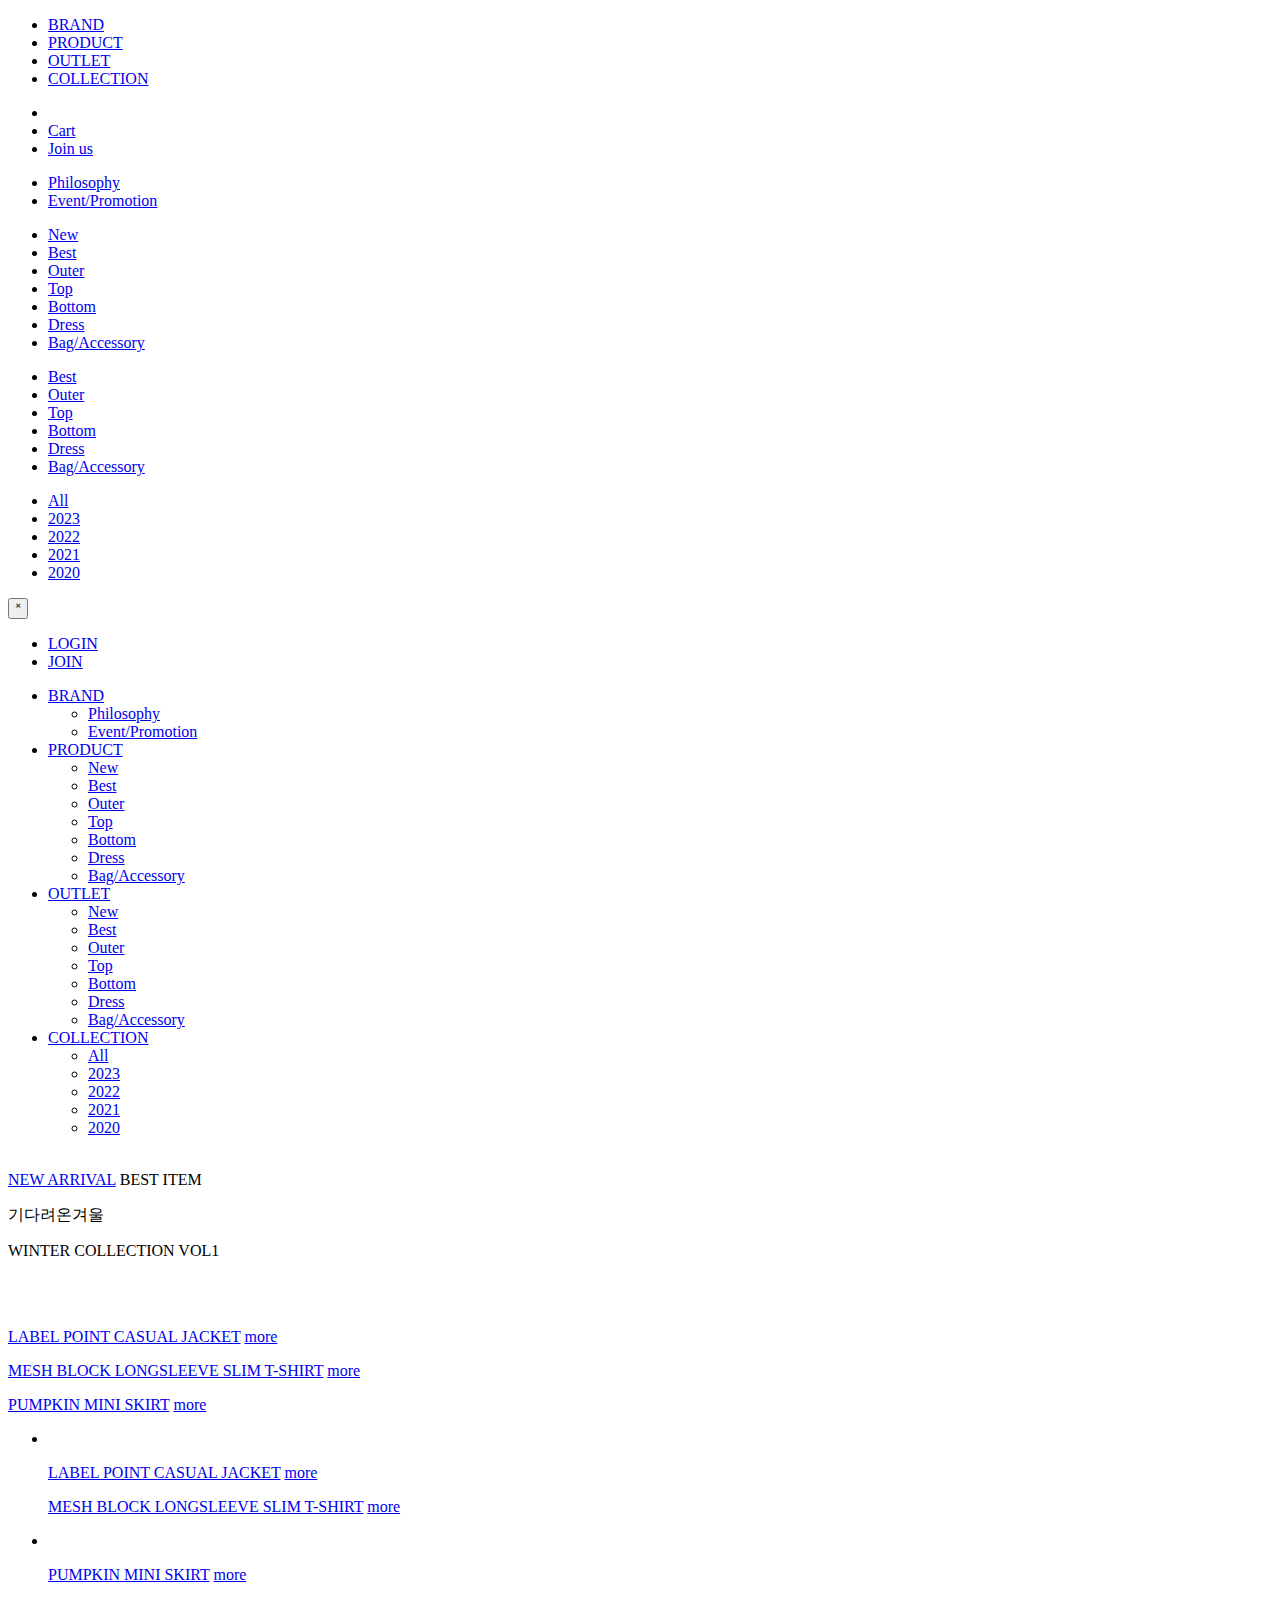
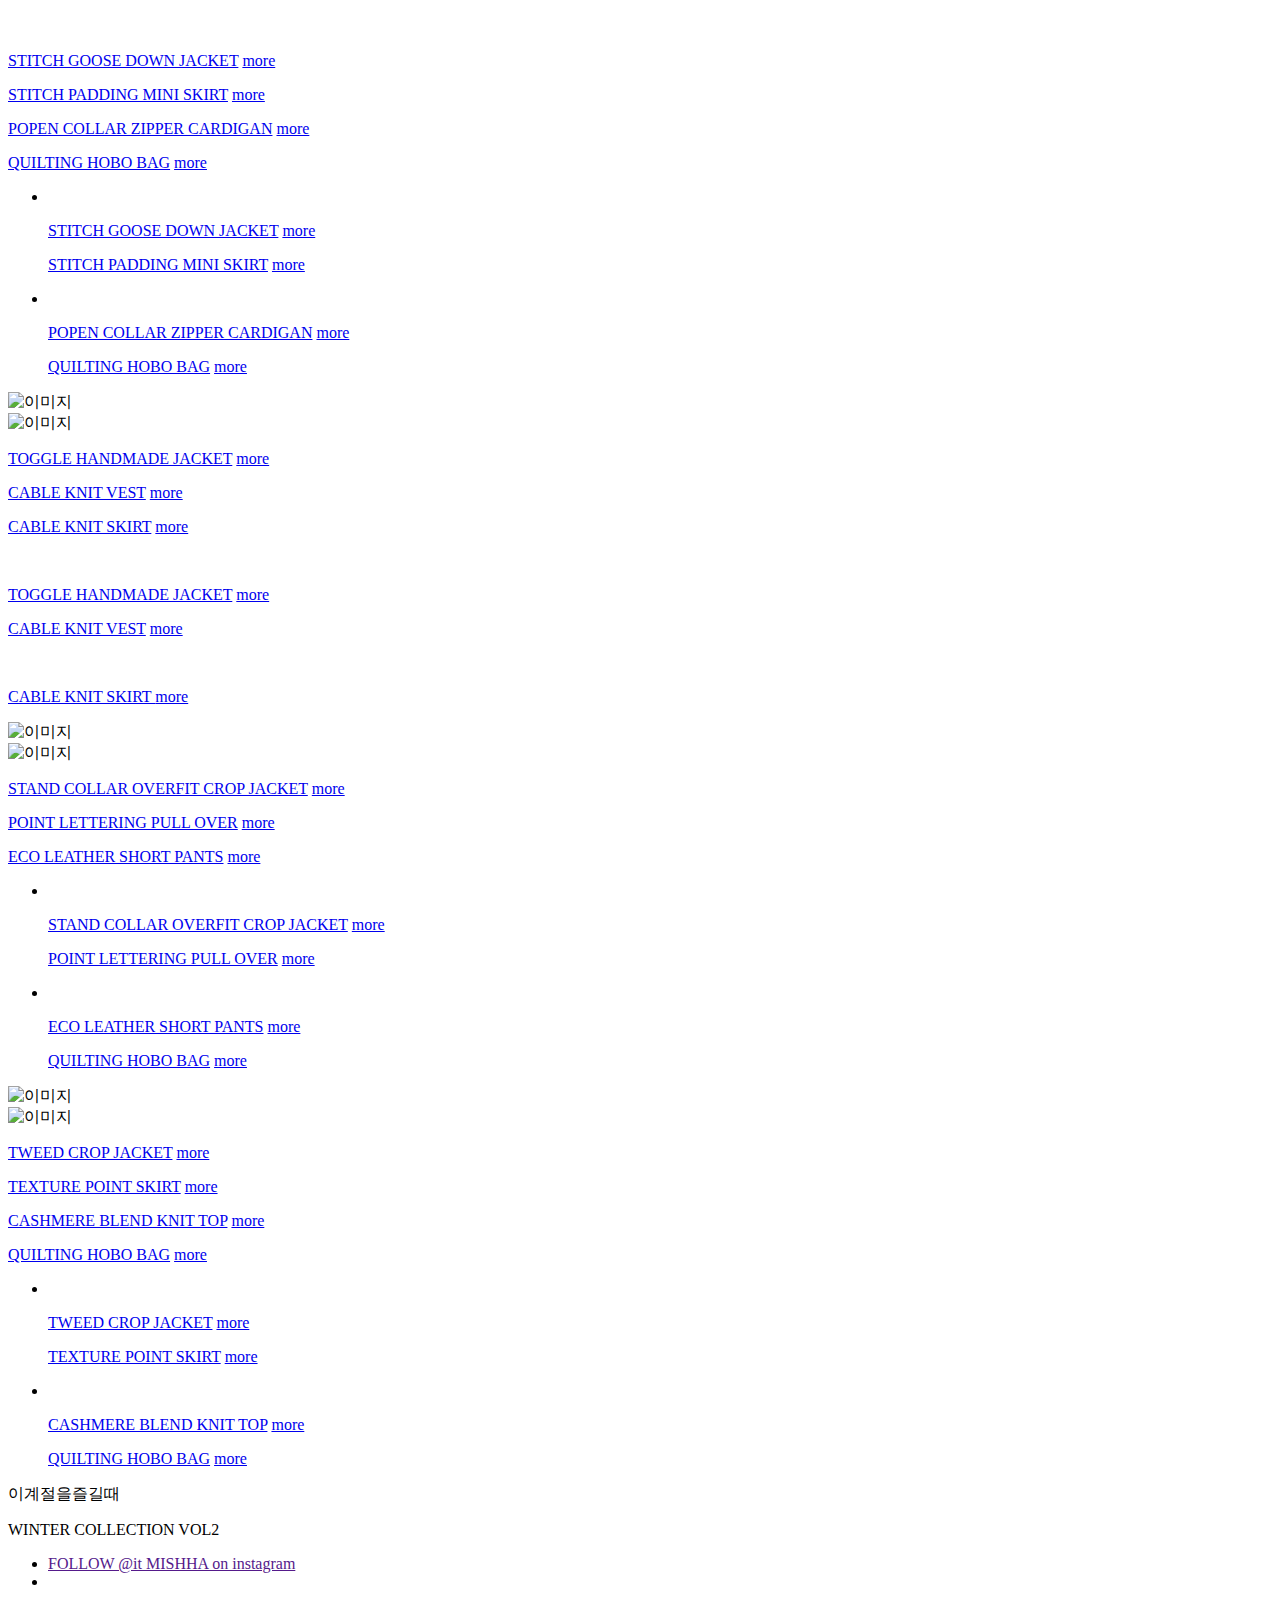
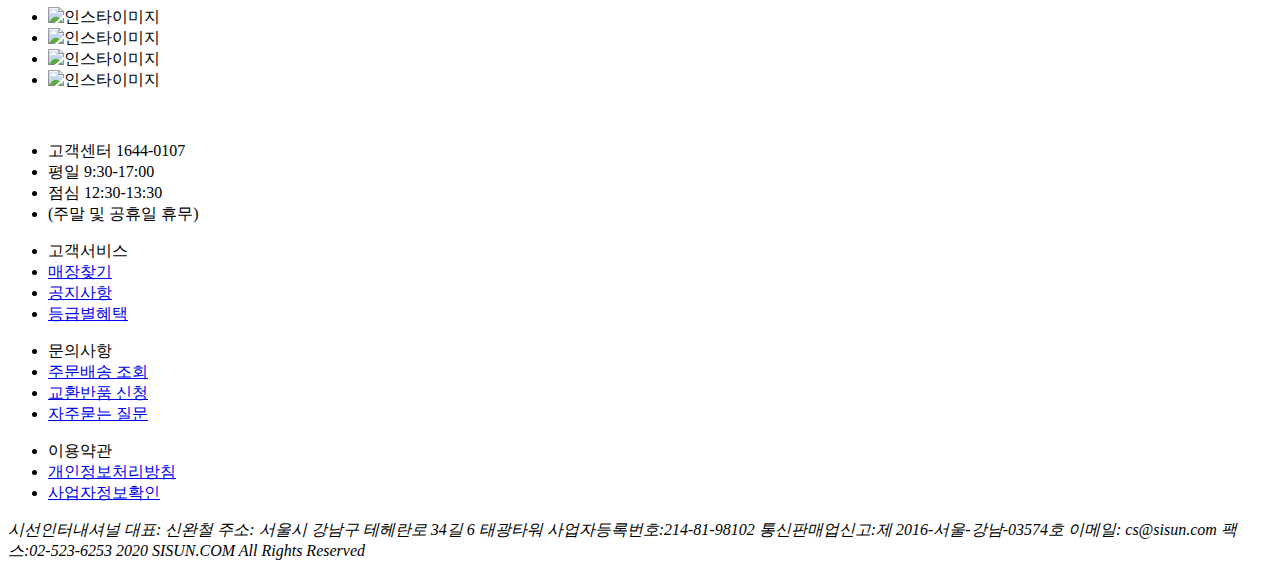
==== itMICHHA_portfolio.github/index.html @ 6d5a3074 "second commit" ====
<!DOCTYPE html>
<html lang="ko">

<head>
	<meta charset="utf-8">
	<meta name="viewport" content="width=device-width, initial-scale=1">
	<title>it MICHHA </title>

	<link rel="stylesheet" type="text/css" href="css/reset.css">
	<link rel="stylesheet" href="http://cdn.jsdelivr.net/npm/xeicon@2.3.3/xeicon.min.css">
	<link rel="stylesheet" type="text/css" href="css/jquery.fullPage.css">
	<link rel="stylesheet" type="text/css" href="css/index.css">
	<link rel="stylesheet" type="text/css" href="css/menu.css">
	<link rel="stylesheet" href="http://cdn.jsdelivr.net/npm/slick-carousel@1.8.1/slick/slick.css">
    <link rel="stylesheet" href="css/slick-theme.css">


	<script src="js/jquery-1.11.2.min.js"></script>
	<script src="js/jquery.fullPage.js"></script>
	<script src="http://cdn.jsdelivr.net/npm/slick-carousel@1.8.1/slick/slick.min.js"></script>
	<script src="js/menu.js"></script>
	<script src="js/index.js"></script>


	<style>
		#slide1-1 {
			background: url(imgs/mainimage2.jpg) 40% 0%/ cover no-repeat;
		}

		#section2 .slide {
			background: url(imgs/backgroundimg_2.jpg) 0% 100%/cover no-repeat;
		}

		#section2 #slide2-1 {
			background: url(imgs/2-1main.jpg) 20% 100%/ cover no-repeat;
		}

		#slide3-1 {
			background: url(imgs/imgtest3.jpg)no-repeat 30% 100%/cover;
		}

		#slide4-1 {
			background: url(imgs/2-4background.jpg) 100% 20%/cover no-repeat;
		}

		#section4 {
			background: url(imgs/backgroundimg_2.jpg) 0% 40%/cover no-repeat;
		}
	</style>


	<script>
		(function (d) {
			var config = {
				kitId: 'use0txu',
				scriptTimeout: 3000,
				async: true
			},
				h = d.documentElement, t = setTimeout(function () { h.className = h.className.replace(/\bwf-loading\b/g, "") + " wf-inactive"; }, config.scriptTimeout), tk = d.createElement("script"), f = false, s = d.getElementsByTagName("script")[0], a; h.className += " wf-loading"; tk.src = 'https://use.typekit.net/' + config.kitId + '.js'; tk.async = true; tk.onload = tk.onreadystatechange = function () { a = this.readyState; if (f || a && a != "complete" && a != "loaded") return; f = true; clearTimeout(t); try { Typekit.load(config) } catch (e) { } }; s.parentNode.insertBefore(tk, s)
		})(document);

	</script>

</head>

<body>


	<header id="allmenu">
		<nav id="header">
			<div class="header-container cf">
				<ul id="pc_gnb">
					<li><a href="#">BRAND</a></li>
					<li><a href="#">PRODUCT</a></li>
					<li><a href="#">OUTLET</a></li>
					<li><a href="#">COLLECTION</a></li>
				</ul>

				<ul class="icon cf">
					<li><a href="#"><i class="xi-search"></i></a></li>
					<li><a href="#">Cart</a></li>
					<li><a href="#">Join us</a></li>
				</ul>

				<div id="hamburger_icon">
					<span></span> <span></span> <span></span>
				</div>

			</div>
		</nav>


		<nav id="t_menu">
			<div id="menubox">
				<div class="menubox">
					<ul class="n1">
						<li><a href="#">Philosophy</a></li>
						<li><a href="#">Event/Promotion</a></li>
					</ul>

					<ul class="n2">
						<li><a href="#">New</a></li>
						<li><a href="#">Best</a></li>
						<li><a href="#">Outer</a></li>
						<li><a href="#">Top</a></li>
						<li><a href="#">Bottom</a></li>
						<li><a href="#">Dress</a></li>
						<li><a href="#">Bag/Accessory</a></li>
					</ul>

					<ul class="n3">
						<li><a href="#">Best</a></li>
						<li><a href="#">Outer</a></li>
						<li><a href="#">Top</a></li>
						<li><a href="#">Bottom</a></li>
						<li><a href="#">Dress</a></li>
						<li><a href="#">Bag/Accessory</a></li>
					</ul>

					<ul class="n4">
						<li><a href="#">All</a></li>
						<li><a href="#">2023</a></li>
						<li><a href="#">2022</a></li>
						<li><a href="#">2021</a></li>
						<li><a href="#">2020</a></li>
					</ul>
				</div>
			</div>
		</nav>
	</header>

	<nav id="m_menu">
		<div class="head">
			<button class="cross">&#735;</button>
			<ul class="cf">
				<li class="fr"><a href="#">LOGIN</a></li>
				<li><a href="#">JOIN</a></li>
			</ul>
		</div>

		<ul class="menu-list">
			<li id="nav1" class="accordion-toggle">
				<a class="menu-link" href="#">BRAND</a>
				<ul class="menu-submenu">
					<li><a href="#">Philosophy</a></li>
					<li><a href="#">Event/Promotion</a></li>
				</ul>
			</li>

			<li id="nav2" class="accordion-toggle">
				<a class="menu-link" href="#">PRODUCT</a>
				<ul class="menu-submenu">
					<li><a href="#">New</a></li>
					<li><a href="#">Best</a></li>
					<li><a href="#">Outer</a></li>
					<li><a href="#">Top</a></li>
					<li><a href="#">Bottom</a></li>
					<li><a href="#">Dress</a></li>
					<li><a href="#">Bag/Accessory</a></li>
				</ul>
			</li>


			<li id="nav3" class="accordion-toggle">
				<a class="menu-link" href="#">OUTLET</a>
				<ul class="menu-submenu">
					<li><a href="#">New</a></li>
					<li><a href="#">Best</a></li>
					<li><a href="#">Outer</a></li>
					<li><a href="#">Top</a></li>
					<li><a href="#">Bottom</a></li>
					<li><a href="#">Dress</a></li>
					<li><a href="#">Bag/Accessory</a></li>
				</ul>
			</li>


			<li id="nav4" class="accordion-toggle">
				<a class="menu-link" href="#">COLLECTION</a>
				<ul class="menu-submenu">
					<li><a href="#">All</a></li>
					<li><a href="#">2023</a></li>
					<li><a href="#">2022</a></li>
					<li><a href="#">2021</a></li>
					<li><a href="#">2020</a></li>
				</ul>
			</li>

		</ul>
	</nav>


	<main id="fullpage">
		<section class="section" id="section1">
			<div class="slide" id="slide1-1">
				<div class="text">
					<img src="imgs/mainlogo2.png" alt="">
					<div class="button">
						<a href="#">NEW ARRIVAL</a>
						<a>BEST ITEM</a>
					</div>
				</div>
			</div>
		</section>

		<section class="section" id="section2">
			<div class="slide" id="slide2-1">
				<div class="text2">
					<p class="fit">기다려온<span>겨울</span></p>
					<p class="test">WINTER COLLECTION VOL1</p>
				</div>
			</div>

			<div class="slide" id="slide2-2">
				<div class="mobile_slide">
					<div class="slideimg">
						<div><img src="imgs/1-1.jpg" alt=""></div>
						<div><img src="imgs/1-2-2.jpg" alt=""></div>
					</div>

					<div class="product_text">
						<p class="product">
							<a href="#">LABEL POINT CASUAL JACKET</a>
							<span><a href="#">more</a></span>
						</p>
						<p class="product"><a href="#">MESH BLOCK LONGSLEEVE SLIM T-SHIRT</a>
							<span><a href="#">more</a></span>
						</p>
						<p class="product"><a href="#">PUMPKIN MINI SKIRT</a>
							<span><a href="#">more</a></span>
						</p>
					</div>

				</div>

				<ul class="pctablet_slide">
					<li>
						<img src="imgs/1-1.jpg" alt="">
						<div class="product_text">
							<p class="product">
								<a href="#">LABEL POINT CASUAL JACKET</a>
								<span><a href="#">more</a></span>
							</p>
							<p class="product"><a href="#">MESH BLOCK LONGSLEEVE SLIM T-SHIRT</a>
								<span><a href="#">more</a></span>
							</p>
						</div>
					</li>

					<li>
						<img src="imgs/1-2.jpg" alt="">
						<div class="product_text">
							<p class="product"><a href="#">PUMPKIN MINI SKIRT</a>
								<span><a href="#">more</a></span>
							</p>
						</div>
					</li>
				</ul>
			</div>

			<div class="slide" id="slide2-3">
				<div class="mobile_slide">
					<div class="slideimg">
						<div><img src="imgs/2-1.jpg" alt=""></div>
						<div><img src="imgs/2-2-2.jpg" alt=""></div>
					</div>

					<div class="mobile_text">
						<p class="product"><a href="#">STITCH GOOSE DOWN JACKET</a>
							<span><a href="#">more</a></span>
						</p>
						<p class="product"><a href="#">STITCH PADDING MINI SKIRT</a>
							<span><a href="#">more</a></span>
						</p>
						<p class="product"><a href="#">POPEN COLLAR ZIPPER CARDIGAN</a>
							<span><a href="#">more</a></span>
						</p>

						<p class="product"><a href="#">QUILTING HOBO BAG</a>
							<span><a href="#">more</a></span>
						</p>
					</div>
				</div>

				<ul class="pctablet_slide">
					<li>
						<img src="imgs/2-1.jpg" alt="">
						<div class="product_text">
							<p class="product">
								<a href="#">STITCH GOOSE DOWN JACKET</a>
								<span><a href="#">more</a></span>
							</p>
							<p class="product"><a href="#">STITCH PADDING MINI SKIRT</a>
								<span><a href="#">more</a></span>
							</p>
						</div>
					</li>

					<li>
						<img src="imgs/2-2.jpg" alt="">
						<div class="product_text">
							<p class="product"><a href="#">POPEN COLLAR ZIPPER CARDIGAN</a>
								<span><a href="#">more</a></span>
							</p>
							<p class="product"><a href="#">QUILTING HOBO BAG</a>
								<span><a href="#">more</a></span>
							</p>
						</div>
					</li>
				</ul>
			</div>




			<div class="slide" id="slide2-4">
				<div class="mobile_slide">
					<div class="slideimg">
						<div><img src="imgs/3-1.jpg" alt="이미지"></div>
						<div><img src="imgs/3-2-2.jpg" alt="이미지"></div>
					</div>

					<div class="mobile_text">
						<p class="product"><a href="#">TOGGLE HANDMADE JACKET</a>
							<span><a href="#">more</a></span>
						</p>
						<p class="product"><a href="#">CABLE KNIT VEST</a>
							<span><a href="#">more</a></span>
						</p>
						<p class="product"><a href="#">CABLE KNIT SKIRT</a>
							<span><a href="#">more</a></span>
						</p>
					</div>

				</div>


				<div class="pctablet_slide">
					<div>
						<img src="imgs/3-1.jpg" alt="">
						<div class="product_text">
							<p class="product"><a href="#">TOGGLE HANDMADE JACKET</a>
								<span><a href="#">more</a></span>
							</p>

							<p class="product"><a href="#">CABLE KNIT VEST</a>
								<span><a href="#">more</a></span>
							</p>
						</div>
					</div>

					<div>
						<img src="imgs/3-2.jpg" alt="">
						<div class="product_text">
							<p class="product"><a href="#">CABLE KNIT SKIRT </a>
								<span><a href="#">more</a></span>
							</p>
						</div>

					</div>
				</div>
			</div>

			<div class="slide" id="slide2-5">
				<div class="mobile_slide">
					<div class="slideimg">
						<div><img src="imgs/4-1.jpg" alt="이미지"></div>
						<div><img src="imgs/4-2-2.jpg" alt="이미지"></div>
					</div>

					<div class="mobile_text">
						<p class="product"><a href="#">STAND COLLAR OVERFIT CROP JACKET</a>
							<span><a href="#">more</a></span>
						</p>
						<p class="product"><a href="#">POINT LETTERING PULL OVER</a>
							<span><a href="#">more</a></span>
						</p>
						<p class="product"><a href="#">ECO LEATHER SHORT PANTS</a>
							<span><a href="#">more</a></span>
						</p>
					</div>
				</div>


				<ul class="pctablet_slide">
					<li>
						<img src="imgs/4-1.jpg" alt="">
						<div class="product_text">
							<p class="product">
								<a href="#">STAND COLLAR OVERFIT CROP JACKET</a>
								<span><a href="#">more</a></span>
							</p>
							<p class="product"><a href="#">POINT LETTERING PULL OVER</a>
								<span><a href="#">more</a></span>
							</p>
						</div>
					</li>

					<li>
						<img src="imgs/4-2.jpg" alt="">
						<div class="product_text">
							<p class="product"><a href="#">ECO LEATHER SHORT PANTS</a>
								<span><a href="#">more</a></span>
							</p>
							<p class="product"><a href="#">QUILTING HOBO BAG</a>
								<span><a href="#">more</a></span>
							</p>
						</div>
					</li>
				</ul>
			</div>

			<div class="slide" id="slide2-6">
				<div class="mobile_slide">
					<div class="slideimg">
						<div><img src="imgs/5-1.jpg" alt="이미지"></div>
						<div><img src="imgs/5-2-2.jpg" alt="이미지"></div>
					</div>

					<div class="mobile_text">
						<p class="product"><a href="#">TWEED CROP JACKET</a>
							<span><a href="#">more</a></span>
						</p>
						<p class="product"><a href="#">TEXTURE POINT SKIRT</a>
							<span><a href="#">more</a></span>
						</p>
						<p class="product"><a href="#">CASHMERE BLEND KNIT TOP</a>
							<span><a href="#">more</a></span>
						</p>

						<p class="product"><a href="#">QUILTING HOBO BAG</a>
							<span><a href="#">more</a></span>
						</p>
					</div>
				</div>


				<ul class="pctablet_slide">
					<li>
						<img src="imgs/5-1.jpg" alt="">
						<div class="product_text">
							<p class="product">
								<a href="#">TWEED CROP JACKET</a>
								<span><a href="#">more</a></span>
							</p>
							<p class="product"><a href="#">TEXTURE POINT SKIRT</a>
								<span><a href="#">more</a></span>
							</p>
						</div>
					</li>

					<li>
						<img src="imgs/5-2.jpg" alt="">
						<div class="product_text">
							<p class="product"><a href="#">CASHMERE BLEND KNIT TOP</a>
								<span><a href="#">more</a></span>
							</p>
							<p class="product"><a href="#">QUILTING HOBO BAG</a>
								<span><a href="#">more</a></span>
							</p>
						</div>
					</li>
				</ul>
			</div>
		</section>

		<section class="section" id="section3">
			<div class="slide" id="slide3-1">
				<div class="text2 text3">
					<p>이<span>계절을</span>즐길때</p>
					<p class="test">WINTER COLLECTION VOL2</p>
				</div>
			</div>

		</section>


		<section class="section" id="section4">
			<div class="slide" id="slid4-1">
				<ul class="instatext">
					<li><a href="">FOLLOW @it MISHHA on instagram</a></li>
					<li><a href=""><i class=" xi-instagram"></i></a></li>
				</ul>

				<ul class="instaimage">
					<li><img src="imgs/insta1.jpg" alt="인스타이미지"></li>
					<li><img src="imgs/insta3.jpg" alt="인스타이미지"></li>
					<li><img src="imgs/insta6.jpg" alt="인스타이미지"></li>
					<li><img src="imgs/insta4.jpg" alt="인스타이미지"></li>
				</ul>
			</div>

		</section>


		<footer class="section fp-auto-height" id="section5">
			<div class="footer_wrapper cf">
				<div class="logo">
					<img src="imgs/mainlogo2.png" alt="">
				</div>
				<div class="customer_wrap">

					<ul>
						<li>고객센터 1644-0107</li>
						<li>평일 9:30-17:00</li>
						<li>점심 12:30-13:30</li>
						<li>(주말 및 공휴일 휴무)</li>
					</ul>
				</div>



				<div class="fmenu_wrap">
					<ul class="fnav1">
						<li>고객서비스</li>
						<li><a href="#">매장찾기</a></li>
						<li><a href="#">공지사항</a></li>
						<li><a href="#">등급별혜택</a></li>
					</ul>

					<ul class="fnav2">
						<li>문의사항</li>
						<li><a href="#">주문배송 조회</a></li>
						<li><a href="#">교환반품 신청</a></li>
						<li><a href="#">자주묻는 질문</a></li>
					</ul>

					<ul class="fnav3">
						<li>이용약관</li>
						<li><a href="#">개인정보처리방침</a></li>
						<li><a href="#">사업자정보확인</a></li>
					</ul>
				</div>

				<div class="address_wrap">
					<address class="adrress">
						시선인터내셔널 대표: 신완철 주소: 서울시 강남구 테헤란로 34길 6 태광타워 사업자등록번호:214-81-98102 통신판매업신고:제 2016-서울-강남-03574호
						이메일: cs@sisun.com 팩스:02-523-6253
						2020 SISUN.COM All Rights Reserved
					</address>
				</div>
			</div>
		</footer>
	</main>

</body>

</html>

</html>
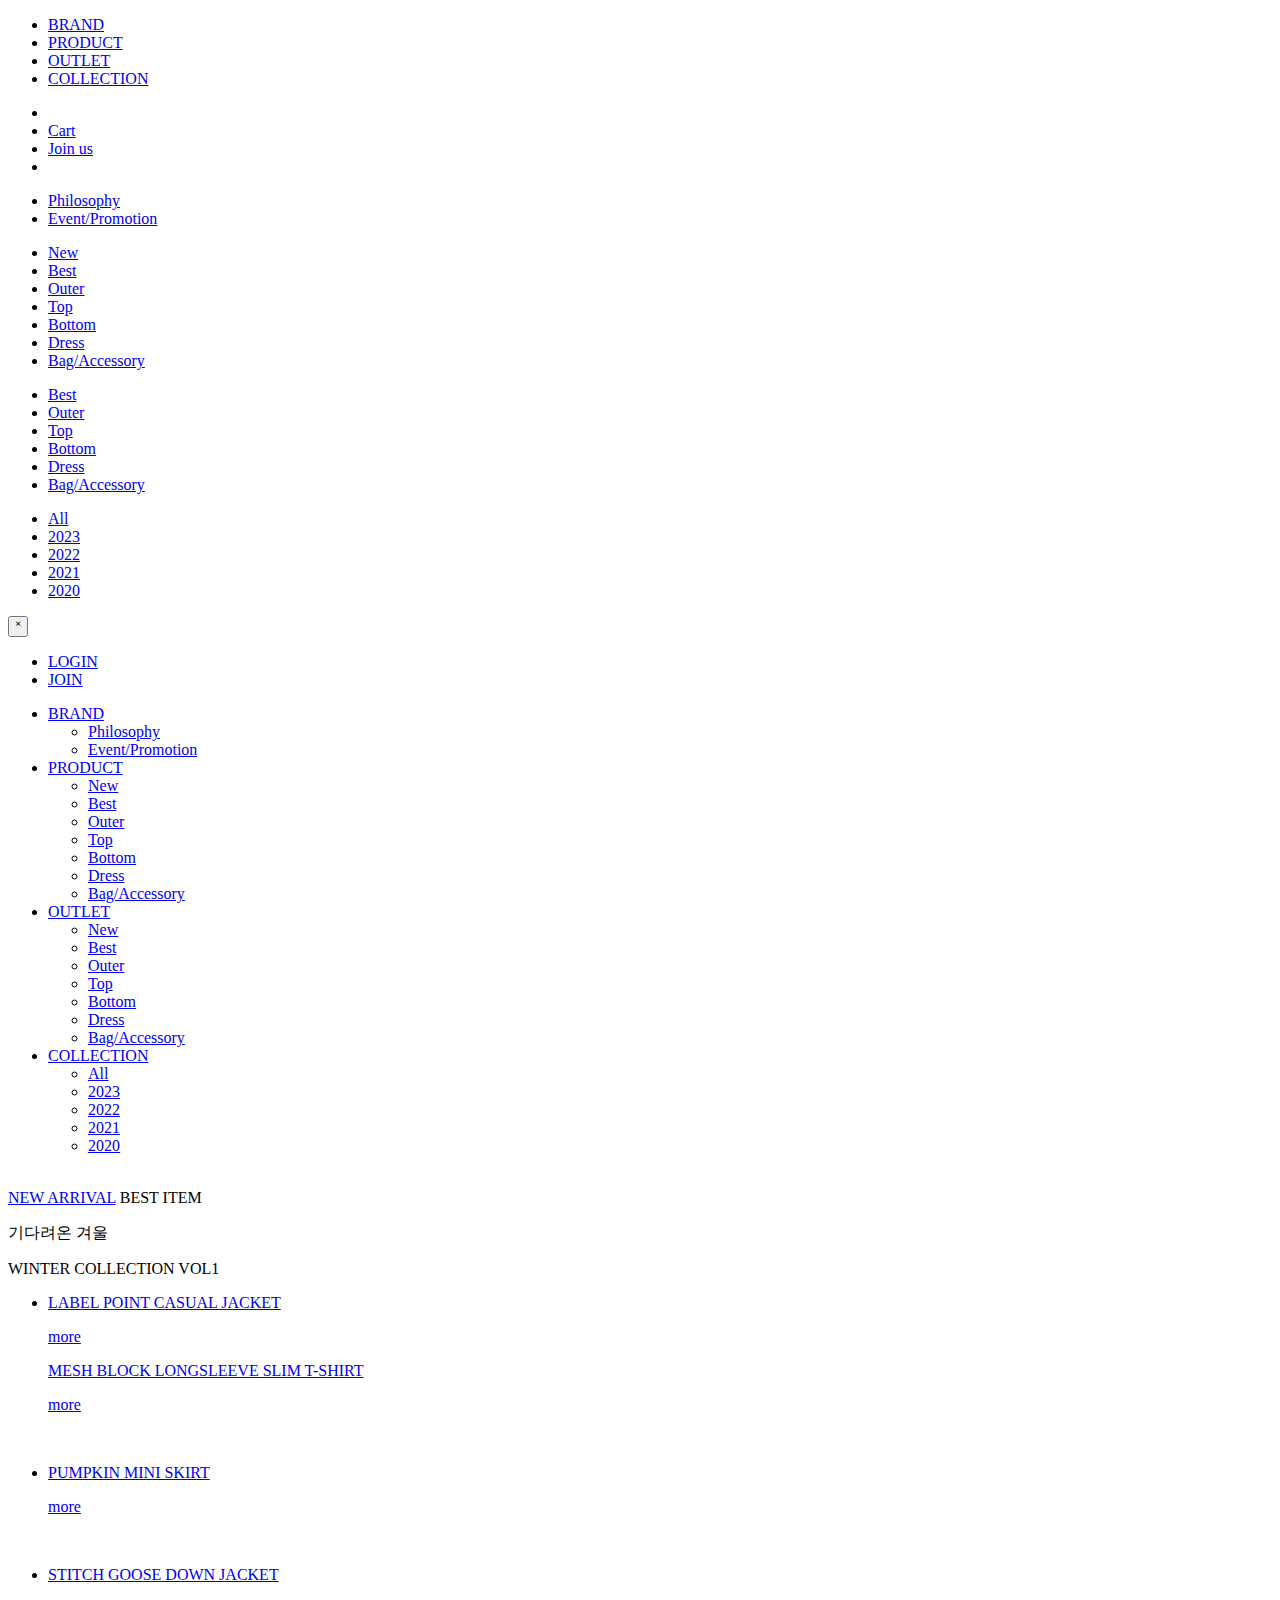
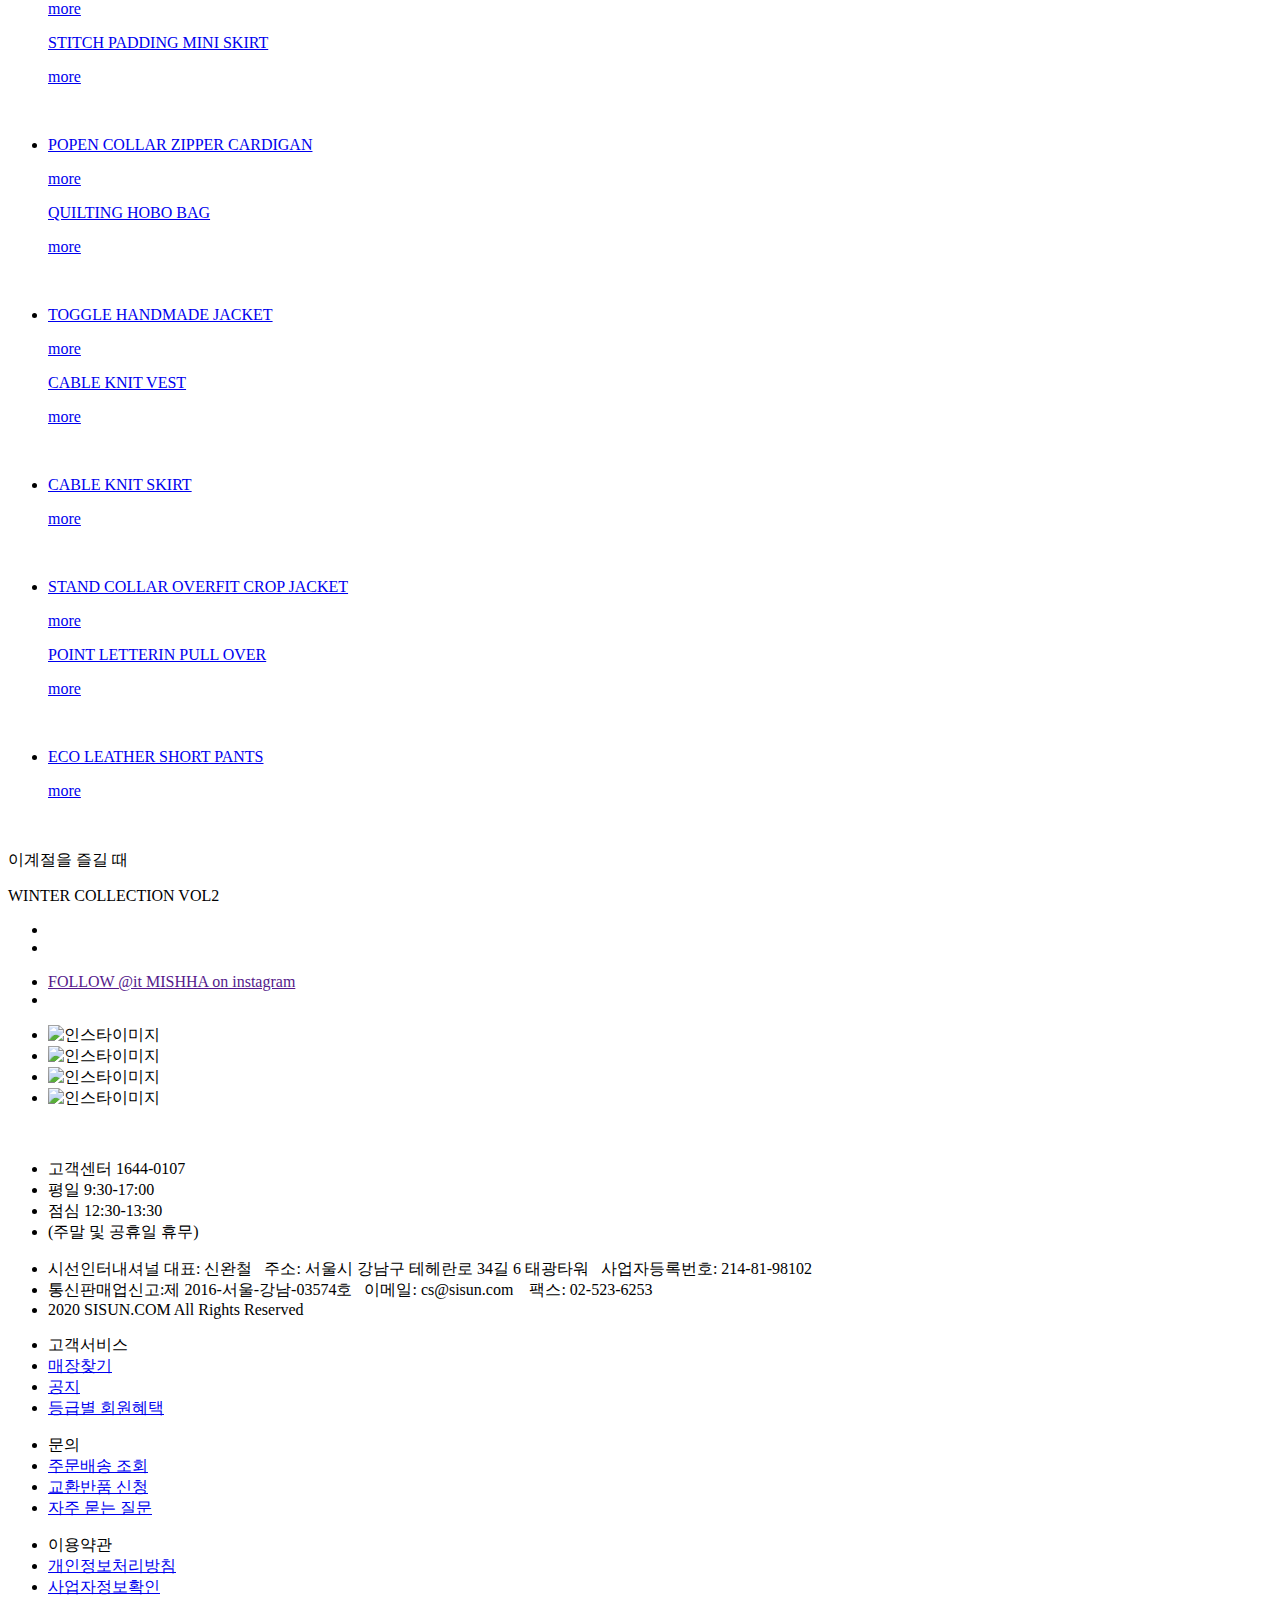
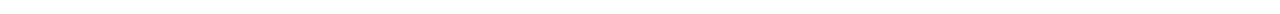
==== commit 0c298860: "second commit" ====
--- a/itMICHHA_portfolio.github/index.html
+++ b/itMICHHA_portfolio.github/index.html
@@ -1,66 +1,45 @@
+<? 
+	session_start(); 
+?>
 <!DOCTYPE html>
 <html lang="ko">
-
 <head>
 	<meta charset="utf-8">
 	<meta name="viewport" content="width=device-width, initial-scale=1">
 	<title>it MICHHA </title>
-
+	
 	<link rel="stylesheet" type="text/css" href="css/reset.css">
 	<link rel="stylesheet" href="http://cdn.jsdelivr.net/npm/xeicon@2.3.3/xeicon.min.css">
 	<link rel="stylesheet" type="text/css" href="css/jquery.fullPage.css">
 	<link rel="stylesheet" type="text/css" href="css/index.css">
 	<link rel="stylesheet" type="text/css" href="css/menu.css">
-	<link rel="stylesheet" href="http://cdn.jsdelivr.net/npm/slick-carousel@1.8.1/slick/slick.css">
-    <link rel="stylesheet" href="css/slick-theme.css">
-
 
 	<script src="js/jquery-1.11.2.min.js"></script>
 	<script src="js/jquery.fullPage.js"></script>
 	<script src="http://cdn.jsdelivr.net/npm/slick-carousel@1.8.1/slick/slick.min.js"></script>
-	<script src="js/menu.js"></script>
-	<script src="js/index.js"></script>
-
+	<script src="js/waypoints.min.js"></script>
+	<script src="js/rwdapp.js"></script>
+	<script src="js/jquery.easing.1.3.js"></script>
+	<script src="js/rwd_chy.js"></script>
 
 	<style>
-		#slide1-1 {
-			background: url(imgs/mainimage2.jpg) 40% 0%/ cover no-repeat;
-		}
-
-		#section2 .slide {
-			background: url(imgs/backgroundimg_2.jpg) 0% 100%/cover no-repeat;
-		}
-
-		#section2 #slide2-1 {
-			background: url(imgs/2-1main.jpg) 20% 100%/ cover no-repeat;
-		}
-
-		#slide3-1 {
-			background: url(imgs/imgtest3.jpg)no-repeat 30% 100%/cover;
-		}
-
-		#slide4-1 {
-			background: url(imgs/2-4background.jpg) 100% 20%/cover no-repeat;
-		}
-
-		#section4 {
-			background: url(imgs/backgroundimg_2.jpg) 0% 40%/cover no-repeat;
-		}
+	#slide1-1 {	background: url(imgs/mainimage2.jpg)  40% 0%/ cover no-repeat;}
+    #slide2-1 {background: url(imgs/2-1main.jpg)  20% 100%/ cover no-repeat;}
+
 	</style>
-
-
+    	
+	
 	<script>
-		(function (d) {
-			var config = {
+			(function(d) {
+			  var config = {
 				kitId: 'use0txu',
 				scriptTimeout: 3000,
 				async: true
-			},
-				h = d.documentElement, t = setTimeout(function () { h.className = h.className.replace(/\bwf-loading\b/g, "") + " wf-inactive"; }, config.scriptTimeout), tk = d.createElement("script"), f = false, s = d.getElementsByTagName("script")[0], a; h.className += " wf-loading"; tk.src = 'https://use.typekit.net/' + config.kitId + '.js'; tk.async = true; tk.onload = tk.onreadystatechange = function () { a = this.readyState; if (f || a && a != "complete" && a != "loaded") return; f = true; clearTimeout(t); try { Typekit.load(config) } catch (e) { } }; s.parentNode.insertBefore(tk, s)
-		})(document);
-
+			  },
+			  h=d.documentElement,t=setTimeout(function(){h.className=h.className.replace(/\bwf-loading\b/g,"")+" wf-inactive";},config.scriptTimeout),tk=d.createElement("script"),f=false,s=d.getElementsByTagName("script")[0],a;h.className+=" wf-loading";tk.src='https://use.typekit.net/'+config.kitId+'.js';tk.async=true;tk.onload=tk.onreadystatechange=function(){a=this.readyState;if(f||a&&a!="complete"&&a!="loaded")return;f=true;clearTimeout(t);try{Typekit.load(config)}catch(e){}};s.parentNode.insertBefore(tk,s)
+			})(document);
 	</script>
-
+	
 </head>
 
 <body>
@@ -80,6 +59,9 @@
 					<li><a href="#"><i class="xi-search"></i></a></li>
 					<li><a href="#">Cart</a></li>
 					<li><a href="#">Join us</a></li>
+					<li>
+						<? include "top_login1.php"; ?>
+					</li>
 				</ul>
 
 				<div id="hamburger_icon">
@@ -159,7 +141,7 @@
 					<li><a href="#">Bag/Accessory</a></li>
 				</ul>
 			</li>
-
+			
 
 			<li id="nav3" class="accordion-toggle">
 				<a class="menu-link" href="#">OUTLET</a>
@@ -173,7 +155,7 @@
 					<li><a href="#">Bag/Accessory</a></li>
 				</ul>
 			</li>
-
+			
 
 			<li id="nav4" class="accordion-toggle">
 				<a class="menu-link" href="#">COLLECTION</a>
@@ -185,7 +167,7 @@
 					<li><a href="#">2020</a></li>
 				</ul>
 			</li>
-
+			
 		</ul>
 	</nav>
 
@@ -205,278 +187,141 @@
 
 		<section class="section" id="section2">
 			<div class="slide" id="slide2-1">
-				<div class="text2">
-					<p class="fit">기다려온<span>겨울</span></p>
-					<p class="test">WINTER COLLECTION VOL1</p>
-				</div>
-			</div>
+                <div class="text2">
+				<p>기다려온 <span >겨울</span></p>
+				<p class="test">WINTER COLLECTION VOL1</p>
+			</div>
+
 
 			<div class="slide" id="slide2-2">
-				<div class="mobile_slide">
-					<div class="slideimg">
-						<div><img src="imgs/1-1.jpg" alt=""></div>
-						<div><img src="imgs/1-2-2.jpg" alt=""></div>
-					</div>
-
-					<div class="product_text">
-						<p class="product">
-							<a href="#">LABEL POINT CASUAL JACKET</a>
-							<span><a href="#">more</a></span>
-						</p>
-						<p class="product"><a href="#">MESH BLOCK LONGSLEEVE SLIM T-SHIRT</a>
-							<span><a href="#">more</a></span>
-						</p>
-						<p class="product"><a href="#">PUMPKIN MINI SKIRT</a>
-							<span><a href="#">more</a></span>
-						</p>
-					</div>
-
-				</div>
-
-				<ul class="pctablet_slide">
-					<li>
+				<ul class="slidewrap cf">
+					<li>
+						<div class="product_text">
+							<p class="product"><a href="#">LABEL POINT CASUAL JACKET</a></p>
+							<p class="more"><a href="#">more</a></p>
+							<p class="product"><a href="#">MESH BLOCK LONGSLEEVE SLIM T-SHIRT</a></p>
+							<p class="more"><a href="#">more</a></p>
+						</div>
 						<img src="imgs/1-1.jpg" alt="">
-						<div class="product_text">
-							<p class="product">
-								<a href="#">LABEL POINT CASUAL JACKET</a>
-								<span><a href="#">more</a></span>
-							</p>
-							<p class="product"><a href="#">MESH BLOCK LONGSLEEVE SLIM T-SHIRT</a>
-								<span><a href="#">more</a></span>
-							</p>
-						</div>
-					</li>
-
-					<li>
+					</li>
+
+					<li>
+						<div class="product_text">
+							<p class="product"><a href="#">PUMPKIN MINI SKIRT</a></p>
+							<p class="more"><a href="#">more</a></p>
+						</div>
 						<img src="imgs/1-2.jpg" alt="">
-						<div class="product_text">
-							<p class="product"><a href="#">PUMPKIN MINI SKIRT</a>
-								<span><a href="#">more</a></span>
-							</p>
-						</div>
-					</li>
-				</ul>
-			</div>
+					</li>
+
+				</ul>
+			</div>
+
 
 			<div class="slide" id="slide2-3">
-				<div class="mobile_slide">
-					<div class="slideimg">
-						<div><img src="imgs/2-1.jpg" alt=""></div>
-						<div><img src="imgs/2-2-2.jpg" alt=""></div>
-					</div>
-
-					<div class="mobile_text">
-						<p class="product"><a href="#">STITCH GOOSE DOWN JACKET</a>
-							<span><a href="#">more</a></span>
-						</p>
-						<p class="product"><a href="#">STITCH PADDING MINI SKIRT</a>
-							<span><a href="#">more</a></span>
-						</p>
-						<p class="product"><a href="#">POPEN COLLAR ZIPPER CARDIGAN</a>
-							<span><a href="#">more</a></span>
-						</p>
-
-						<p class="product"><a href="#">QUILTING HOBO BAG</a>
-							<span><a href="#">more</a></span>
-						</p>
-					</div>
-				</div>
-
-				<ul class="pctablet_slide">
-					<li>
+				<ul class="slidewrap cf">
+					<li>
+						<div class="product_text">
+							<p class="product"><a href="#">STITCH GOOSE DOWN JACKET</a></p>
+							<p class="more"><a href="#">more</a></p>
+							<p class="product"><a href="#">STITCH PADDING MINI SKIRT</a></p>
+							<p class="more"><a href="#">more</a></p>
+						</div>
 						<img src="imgs/2-1.jpg" alt="">
-						<div class="product_text">
-							<p class="product">
-								<a href="#">STITCH GOOSE DOWN JACKET</a>
-								<span><a href="#">more</a></span>
-							</p>
-							<p class="product"><a href="#">STITCH PADDING MINI SKIRT</a>
-								<span><a href="#">more</a></span>
-							</p>
-						</div>
-					</li>
-
-					<li>
+					</li>
+
+					<li>
+						<div class="product_text">
+							<p class="product"><a href="#">POPEN COLLAR ZIPPER CARDIGAN</a></p>
+							<p class="more"><a href="#">more</a></p>
+							<p class="product"><a href="#">QUILTING HOBO BAG</a></p>
+							<p class="more"><a href="#">more</a></p>
+						</div>
 						<img src="imgs/2-2.jpg" alt="">
-						<div class="product_text">
-							<p class="product"><a href="#">POPEN COLLAR ZIPPER CARDIGAN</a>
-								<span><a href="#">more</a></span>
-							</p>
-							<p class="product"><a href="#">QUILTING HOBO BAG</a>
-								<span><a href="#">more</a></span>
-							</p>
-						</div>
-					</li>
-				</ul>
-			</div>
-
-
+					</li>
+
+				</ul>
+			</div>
 
 
 			<div class="slide" id="slide2-4">
-				<div class="mobile_slide">
-					<div class="slideimg">
-						<div><img src="imgs/3-1.jpg" alt="이미지"></div>
-						<div><img src="imgs/3-2-2.jpg" alt="이미지"></div>
-					</div>
-
-					<div class="mobile_text">
-						<p class="product"><a href="#">TOGGLE HANDMADE JACKET</a>
-							<span><a href="#">more</a></span>
-						</p>
-						<p class="product"><a href="#">CABLE KNIT VEST</a>
-							<span><a href="#">more</a></span>
-						</p>
-						<p class="product"><a href="#">CABLE KNIT SKIRT</a>
-							<span><a href="#">more</a></span>
-						</p>
-					</div>
-
-				</div>
-
-
-				<div class="pctablet_slide">
-					<div>
+				<ul class="slidewrap cf">
+					<li>
+						<div class="product_text">
+							<p class="product"><a href="#">TOGGLE HANDMADE JACKET</a></p>
+							<p class="more"><a href="#">more</a></p>
+							<p class="product"><a href="#">CABLE KNIT VEST</a></p>
+							<p class="more"><a href="#">more</a></p>
+						</div>
 						<img src="imgs/3-1.jpg" alt="">
-						<div class="product_text">
-							<p class="product"><a href="#">TOGGLE HANDMADE JACKET</a>
-								<span><a href="#">more</a></span>
-							</p>
-
-							<p class="product"><a href="#">CABLE KNIT VEST</a>
-								<span><a href="#">more</a></span>
-							</p>
-						</div>
-					</div>
-
-					<div>
+					</li>
+
+					<li>
+						<div class="product_text">
+							<p class="product"><a href="#">CABLE KNIT SKIRT </a></p>
+							<p class="more"><a href="#">more</a></p>
+
+						</div>
 						<img src="imgs/3-2.jpg" alt="">
-						<div class="product_text">
-							<p class="product"><a href="#">CABLE KNIT SKIRT </a>
-								<span><a href="#">more</a></span>
-							</p>
-						</div>
-
-					</div>
-				</div>
-			</div>
+					</li>
+
+				</ul>
+			</div>
+
+
 
 			<div class="slide" id="slide2-5">
-				<div class="mobile_slide">
-					<div class="slideimg">
-						<div><img src="imgs/4-1.jpg" alt="이미지"></div>
-						<div><img src="imgs/4-2-2.jpg" alt="이미지"></div>
-					</div>
-
-					<div class="mobile_text">
-						<p class="product"><a href="#">STAND COLLAR OVERFIT CROP JACKET</a>
-							<span><a href="#">more</a></span>
-						</p>
-						<p class="product"><a href="#">POINT LETTERING PULL OVER</a>
-							<span><a href="#">more</a></span>
-						</p>
-						<p class="product"><a href="#">ECO LEATHER SHORT PANTS</a>
-							<span><a href="#">more</a></span>
-						</p>
-					</div>
-				</div>
-
-
-				<ul class="pctablet_slide">
-					<li>
+				<ul class="slidewrap cf">
+					<li>
+						<div class="product_text">
+							<p class="product"><a href="#">STAND COLLAR OVERFIT CROP JACKET</a></p>
+							<p class="more"><a href="#">more</a></p>
+							<p class="product"><a href="#">POINT LETTERIN PULL OVER
+								</a></p>
+							<p class="more"><a href="#">more</a></p>
+						</div>
 						<img src="imgs/4-1.jpg" alt="">
-						<div class="product_text">
-							<p class="product">
-								<a href="#">STAND COLLAR OVERFIT CROP JACKET</a>
-								<span><a href="#">more</a></span>
-							</p>
-							<p class="product"><a href="#">POINT LETTERING PULL OVER</a>
-								<span><a href="#">more</a></span>
-							</p>
-						</div>
-					</li>
-
-					<li>
+					</li>
+
+					<li>
+						<div class="product_text">
+							<p class="product"><a href="#">ECO LEATHER SHORT PANTS</a></p>
+							<p class="more"><a href="#">more</a></p>
+						</div>
 						<img src="imgs/4-2.jpg" alt="">
-						<div class="product_text">
-							<p class="product"><a href="#">ECO LEATHER SHORT PANTS</a>
-								<span><a href="#">more</a></span>
-							</p>
-							<p class="product"><a href="#">QUILTING HOBO BAG</a>
-								<span><a href="#">more</a></span>
-							</p>
-						</div>
-					</li>
-				</ul>
-			</div>
-
-			<div class="slide" id="slide2-6">
-				<div class="mobile_slide">
-					<div class="slideimg">
-						<div><img src="imgs/5-1.jpg" alt="이미지"></div>
-						<div><img src="imgs/5-2-2.jpg" alt="이미지"></div>
-					</div>
-
-					<div class="mobile_text">
-						<p class="product"><a href="#">TWEED CROP JACKET</a>
-							<span><a href="#">more</a></span>
-						</p>
-						<p class="product"><a href="#">TEXTURE POINT SKIRT</a>
-							<span><a href="#">more</a></span>
-						</p>
-						<p class="product"><a href="#">CASHMERE BLEND KNIT TOP</a>
-							<span><a href="#">more</a></span>
-						</p>
-
-						<p class="product"><a href="#">QUILTING HOBO BAG</a>
-							<span><a href="#">more</a></span>
-						</p>
-					</div>
-				</div>
-
-
-				<ul class="pctablet_slide">
-					<li>
-						<img src="imgs/5-1.jpg" alt="">
-						<div class="product_text">
-							<p class="product">
-								<a href="#">TWEED CROP JACKET</a>
-								<span><a href="#">more</a></span>
-							</p>
-							<p class="product"><a href="#">TEXTURE POINT SKIRT</a>
-								<span><a href="#">more</a></span>
-							</p>
-						</div>
-					</li>
-
-					<li>
-						<img src="imgs/5-2.jpg" alt="">
-						<div class="product_text">
-							<p class="product"><a href="#">CASHMERE BLEND KNIT TOP</a>
-								<span><a href="#">more</a></span>
-							</p>
-							<p class="product"><a href="#">QUILTING HOBO BAG</a>
-								<span><a href="#">more</a></span>
-							</p>
-						</div>
-					</li>
-				</ul>
-			</div>
-		</section>
+					</li>
+
+				</ul>
+			</div>
+
+
+		</section>
+
+
 
 		<section class="section" id="section3">
 			<div class="slide" id="slide3-1">
-				<div class="text2 text3">
-					<p>이<span>계절을</span>즐길때</p>
-					<p class="test">WINTER COLLECTION VOL2</p>
-				</div>
-			</div>
-
-		</section>
-
+				<div class="collection2 ">
+
+					<p><span>이</span><span class="test">계절</span>을 즐길 때</p>
+					<p>WINTER COLLECTION VOL2</p>
+				</div>
+			</div>
+
+		</section>
 
 		<section class="section" id="section4">
-			<div class="slide" id="slid4-1">
+			<div class="slide" id="slide4-1">
+				<ul class="cf">
+					<li class="box-hover"><img src="imgs/4_1.jpg" alt=""></li>
+					<li class="box-hover"><img src="imgs/4_3.jpg" alt=""></li>
+				</ul>
+			</div>
+
+		</section>
+
+
+		<section class="section" id="section5">
+			<div class="slide" id="slide5-1">
 				<ul class="instatext">
 					<li><a href="">FOLLOW @it MISHHA on instagram</a></li>
 					<li><a href=""><i class=" xi-instagram"></i></a></li>
@@ -493,13 +338,10 @@
 		</section>
 
 
-		<footer class="section fp-auto-height" id="section5">
-			<div class="footer_wrapper cf">
-				<div class="logo">
-					<img src="imgs/mainlogo2.png" alt="">
-				</div>
-				<div class="customer_wrap">
-
+		<footer class="section fp-auto-height" id="section6">
+			<div class="footerwrapper cf">
+				<div class="customer">
+					<img src="imgs/mainlogo.png" alt="">
 					<ul>
 						<li>고객센터 1644-0107</li>
 						<li>평일 9:30-17:00</li>
@@ -509,42 +351,47 @@
 				</div>
 
 
-
-				<div class="fmenu_wrap">
-					<ul class="fnav1">
+				<div class="outer">
+					<ul class="nav1">
+						<li>시선인터내셔널 대표: 신완철&nbsp;&nbsp;&nbsp;주소: 서울시 강남구 테헤란로 34길 6 태광타워&nbsp;&nbsp;&nbsp;사업자등록번호:
+							214-81-98102</li>
+						<li>통신판매업신고:제 2016-서울-강남-03574호&nbsp;&nbsp;&nbsp;이메일: cs@sisun.com &nbsp;&nbsp;&nbsp;팩스: 02-523-6253
+						</li>
+						<li>2020 SISUN.COM All Rights Reserved</li>
+					</ul>
+				</div>
+
+
+
+				<div class="menuwrap">
+					<ul class="nav4">
 						<li>고객서비스</li>
 						<li><a href="#">매장찾기</a></li>
-						<li><a href="#">공지사항</a></li>
-						<li><a href="#">등급별혜택</a></li>
-					</ul>
-
-					<ul class="fnav2">
-						<li>문의사항</li>
+						<li><a href="#">공지</a></li>
+						<li><a href="#">등급별 회원혜택</a></li>
+					</ul>
+
+					<ul class="nav5">
+						<li>문의</li>
 						<li><a href="#">주문배송 조회</a></li>
 						<li><a href="#">교환반품 신청</a></li>
-						<li><a href="#">자주묻는 질문</a></li>
-					</ul>
-
-					<ul class="fnav3">
+						<li><a href="#">자주 묻는 질문</a></li>
+					</ul>
+
+					<ul class="nav6">
 						<li>이용약관</li>
 						<li><a href="#">개인정보처리방침</a></li>
 						<li><a href="#">사업자정보확인</a></li>
 					</ul>
 				</div>
-
-				<div class="address_wrap">
-					<address class="adrress">
-						시선인터내셔널 대표: 신완철 주소: 서울시 강남구 테헤란로 34길 6 태광타워 사업자등록번호:214-81-98102 통신판매업신고:제 2016-서울-강남-03574호
-						이메일: cs@sisun.com 팩스:02-523-6253
-						2020 SISUN.COM All Rights Reserved
-					</address>
-				</div>
 			</div>
 		</footer>
 	</main>
 
+
+
+
+
 </body>
 
 </html>
-
-</html>
